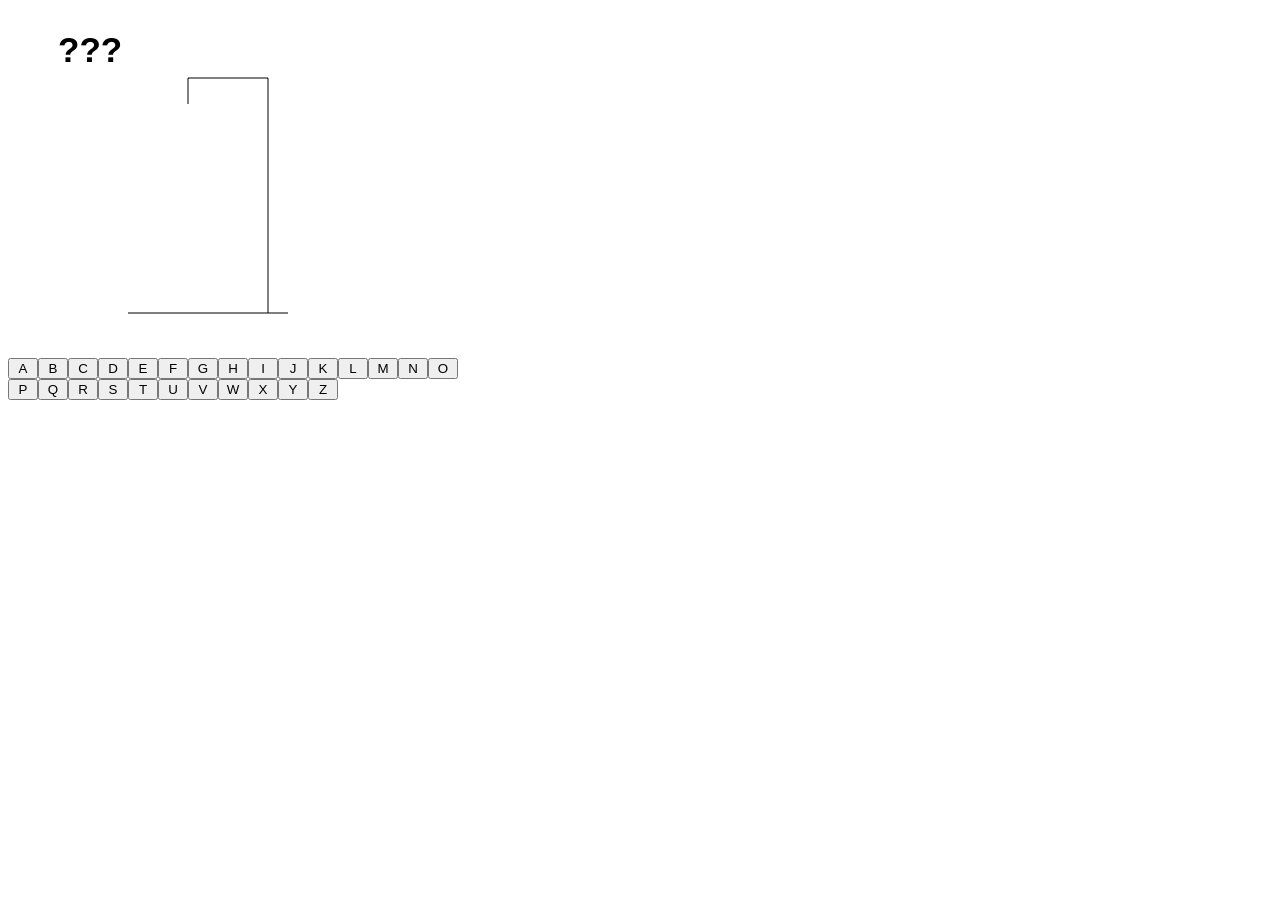
==== www/index.html @ 281399e6 "ads" ====
<!DOCTYPE>
<html>
<head>
  <meta http-equiv="content-type" content="text/html; charset=UTF-8">
  <title>EaselHangman</title>
  
  <script type='text/javascript' src='assets/js/createjs-2013.02.12.min.js'></script>
  <script type='text/javascript' src="assets/js/jquery-1.10.1.min.js"></script>
  <script type='text/javascript' src="assets/js/main.js"></script>
  <link rel="stylesheet" type="text/css" href="assets/css/result-light.css">

</head>
<body onload="init()">
  <div id="wrapper">
    <canvas id="testCanvas" width="400" height="350"></canvas>
    <div id="buttondiv"></div>
</div>
  
</body>
</html>
---- www/assets/css/result-light.css ----
#wrapper {
            width: 450px;
   }
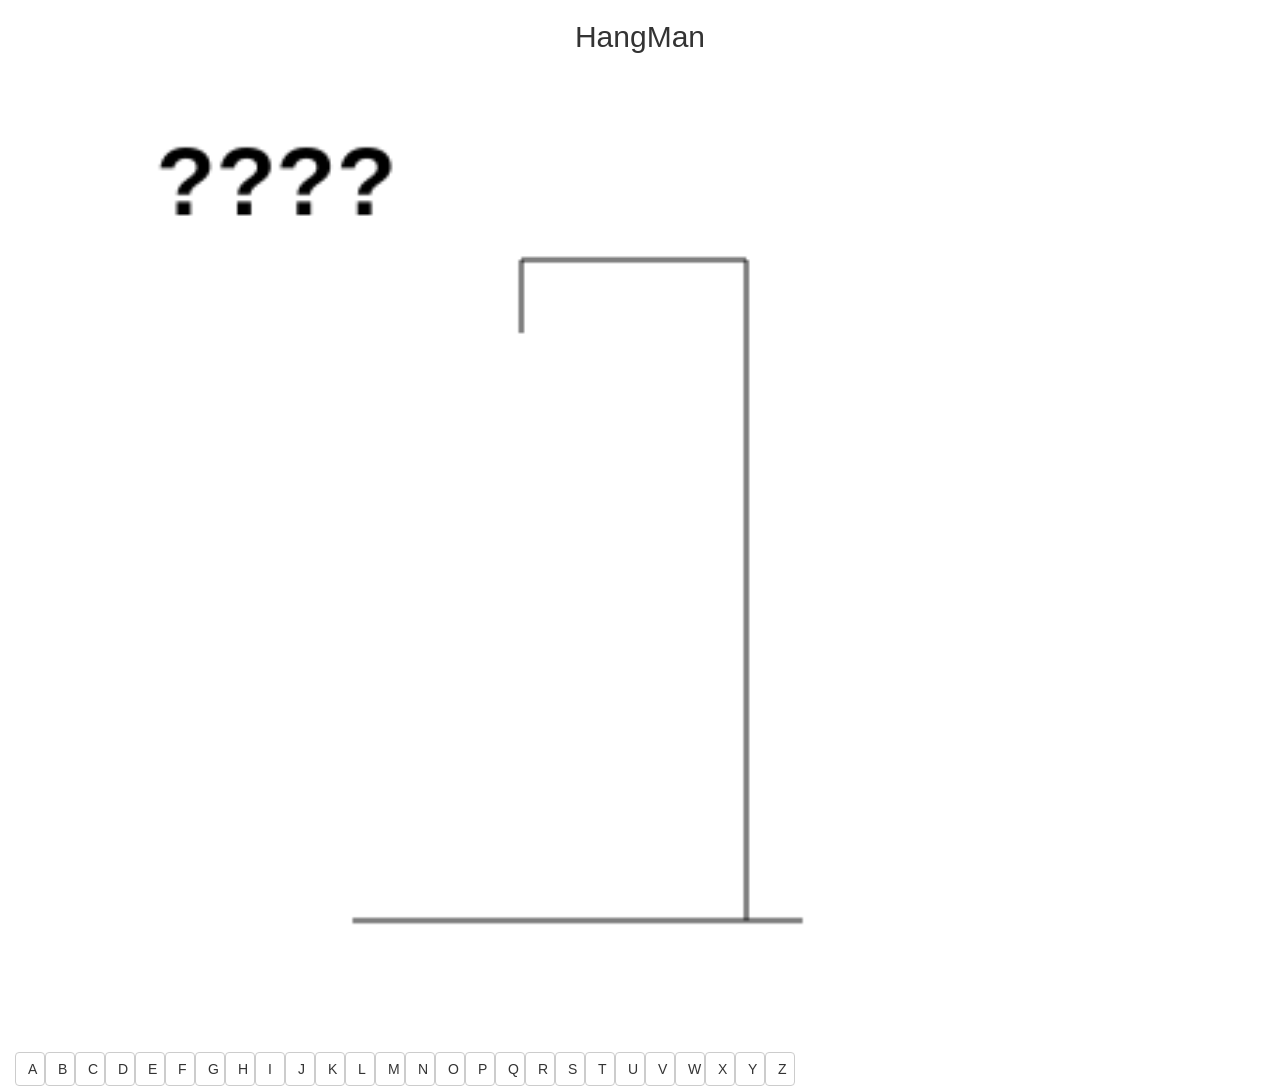
==== commit e40f22f0: "responsive" ====
--- a/www/index.html
+++ b/www/index.html
@@ -1,20 +1,26 @@
 
-<!DOCTYPE>
-<html>
+<!DOCTYPE html>
+<html lang="es">
 <head>
   <meta http-equiv="content-type" content="text/html; charset=UTF-8">
+  <meta name="viewport" content="width=device-width, initial-scale=1">
   <title>EaselHangman</title>
   
   <script type='text/javascript' src='assets/js/createjs-2013.02.12.min.js'></script>
   <script type='text/javascript' src="assets/js/jquery-1.10.1.min.js"></script>
   <script type='text/javascript' src="assets/js/main.js"></script>
+
   <link rel="stylesheet" type="text/css" href="assets/css/result-light.css">
+  <link rel="stylesheet" type="text/css" href="assets/css/bootstrap.min.css">
+  
 
 </head>
 <body onload="init()">
-  <div id="wrapper">
-    <canvas id="testCanvas" width="400" height="350"></canvas>
-    <div id="buttondiv"></div>
+  <div class="container-fluid" >
+  <center><h2>HangMan</h2></center>
+    <canvas id="testCanvas"  width="400" height="350"></canvas>
+    <div id="buttondiv" ></div>
+    
 </div>
   
 </body>
--- a/www/assets/css/result-light.css
+++ b/www/assets/css/result-light.css
@@ -1,3 +1,8 @@
-  #wrapper {
-            width: 450px;
-   }+.container-fluid{
+	margin:auto;
+}
+
+#testCanvas{
+	width: 90%;
+	height: 80%;
+}
